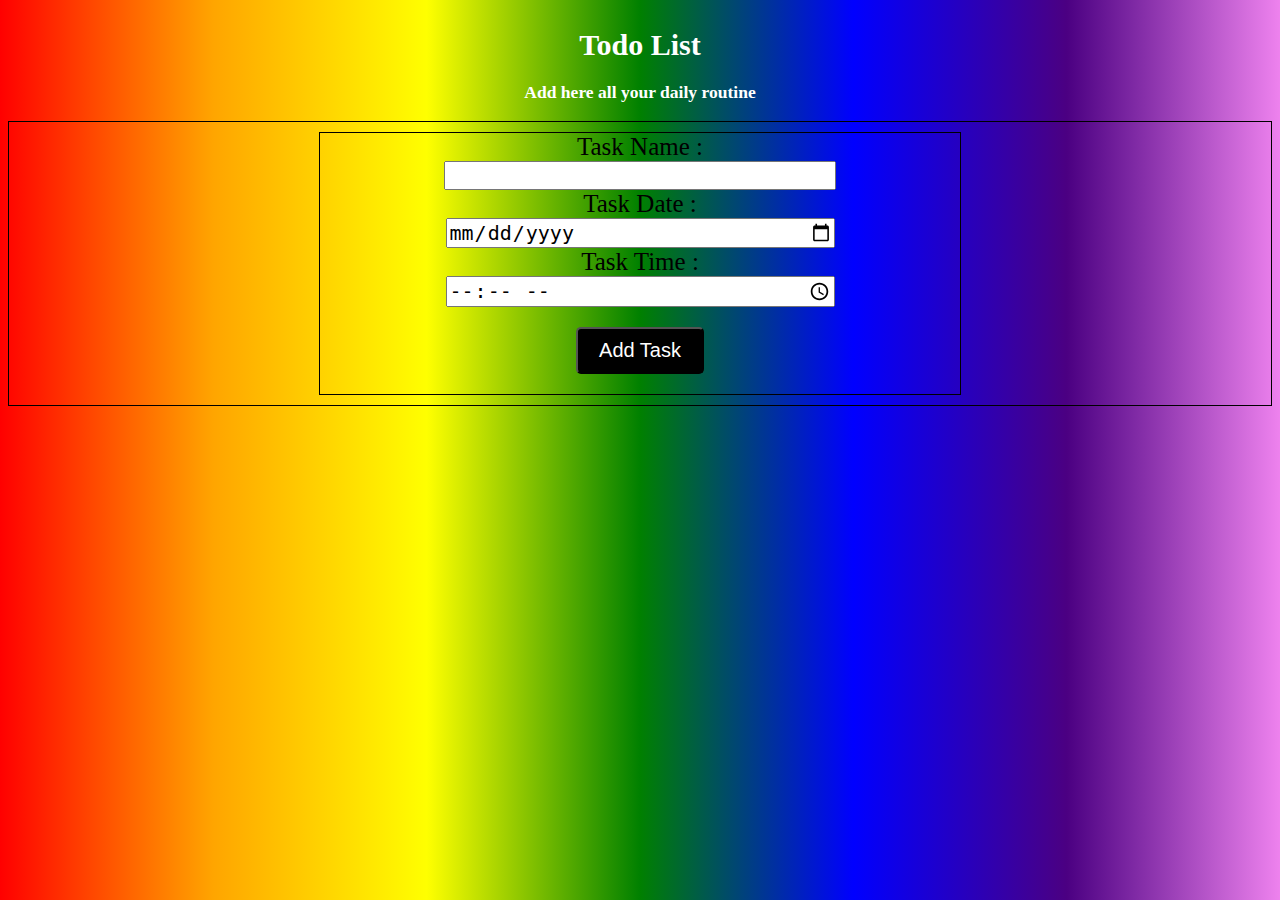
==== index.html @ 7f15af07 "todo list" ====
<!DOCTYPE html>
<html lang="en">

<head>
    <meta charset="UTF-8">
    <meta http-equiv="X-UA-Compatible" content="IE=edge">
    <meta name="viewport" content="width=device-width, initial-scale=1.0">
    <title>Document</title>
</head>
<style>
    body {
        background-image: linear-gradient(to right, red, orange, yellow, green, blue, indigo, violet);
    }

    header {
        display: flex;
        justify-content: center;
        align-items: center;
        /* background-color: green; */
    }

    nav {
        width: 80vw;

    }

    .todoheader {
        font-size: 15px;
        text-align: center;
        align-items: center;
        justify-content: center;
        color: white;
    }

    .input_section {
        display: flex;
        justify-content: center;
        align-items: center;
        border: 1px solid black;
        padding: 10px;

    }

    .input_box {

        width: 50vw;
        border: 1px solid black;
    }

    form {
        display: flex;
        flex-direction: column;
        justify-content: center;
        align-items: center;
        font-size: 25px;

    }

    form input {
        width: 30vw;
        font-size: 20px;

    }

    .input_btn {
        display: flex;
        justify-content: center;
        align-items: center;
        gap: 20px;
        padding: 20px;
    }

    .input_btn button {
        width: 10vw;
        padding: 10px;
        font-size: 20px;
        background-color: black;
        color: white;
        border-radius: 5px;
    }

    .task_container {
        display: flex;
        justify-content: center;
        align-items: center;
    }

    #show {
        width: 60vw;
        /* border: 1px solid black; */
        /* display: flex; */
        gap: 20px;
    }

    .parent {
        width: 60vw;
        display: flex;
        flex-direction: row;
        border: 1px solid black;
        padding: 20px;
    }

    .text_sec {
        font-size: 20px;
    }

    .text_sec p {
        gap: 20px;
    }

    .btn_sec {
        font-size: 20px;
        gap: 60px;
    }

    .btn_sec button {
        gap: 20px;
        font-size: 20px;
    }

    .Donetask {
        color: red;
    }
</style>

<body>
    <header>
        <nav>
            <div class="todoheader">
                <h1>Todo List </h1>
                <h3>Add here all your daily routine </h3>
            </div>
        </nav>
    </header>
    <div class="input_section">
        <div class="input_box">
            <form action="">
                Task Name : <input type="text" id="task">
                Task Date : <input type="date" id="date">
                Task Time : <input type="time" id="time">
            </form>
            <div class="input_btn">
                <button onclick="submit()">Add Task</button>
                <!-- <button onclick="ShowTask()">Show Task</button> -->
            </div>

        </div>
    </div>
    <div class="task_container">
        <div id="show"></div>
    </div>
</body>

</html>
<script>
    let tasklist = JSON.parse(localStorage.getItem("tasklist")) || []
    let SIno = 0
    function submit() {
        tasklist.map((el) => {
            if (el.si == SIno) {
                SIno = el.si + 1
            }
        })
        let task = document.getElementById("task").value
        let date = document.getElementById("date").value
        let time = document.getElementById("time").value
        let Id = Math.floor(Math.random() * 900)
        let taskobj = {
            si: SIno,
            taskname: task,
            taskdate: date,
            tasktime: time,
            id: Id,
        }
        tasklist.push(taskobj)
        localStorage.setItem("tasklist", JSON.stringify(tasklist))

        ShowTask()
    }
    let show = document.getElementById("show")
    function ShowTask() {
        show.innerHTML = ""
        tasklist.map((el, i) => {
            let parent = document.createElement("div")
            parent.setAttribute("class", "parent")
            let text_sec = document.createElement("div")
            text_sec.setAttribute("class", "text_sec")
            let btn_sec = document.createElement("div")
            btn_sec.setAttribute("class", "btn_sec")
            let btnremove = document.createElement("button")
            let btndone = document.createElement("button")
            btnremove.innerHTML = "Remove"
            btndone.innerHTML = "Done"
            btndone.addEventListener("click", function () {
                Done(i)
            })
            btnremove.onclick = function () {
                Remove(i)
            }
            let name = document.createElement("p")
            name = `  Task Name : ${el.taskname}  `
            let date = document.createElement("p")
            date = `  Task Date : ${el.taskdate}`
            let time = document.createElement("p")
            time = `  Task Time : ${el.tasktime}  `
            let Si = document.createElement("p")
            Si = `Si No : ${el.si}  `
            text_sec.append(Si, name, date, time)
            btn_sec.append(btndone, btnremove)
            parent.append(text_sec, btn_sec)
            show.append(parent)

        })
    }
    ShowTask()
    function Done(i) {
        ShowTask()
    }
    function Remove(i) {
        tasklist.splice(i, 1)
        localStorage.setItem("tasklist", JSON.stringify(tasklist))
        ShowTask()
    }

</script>
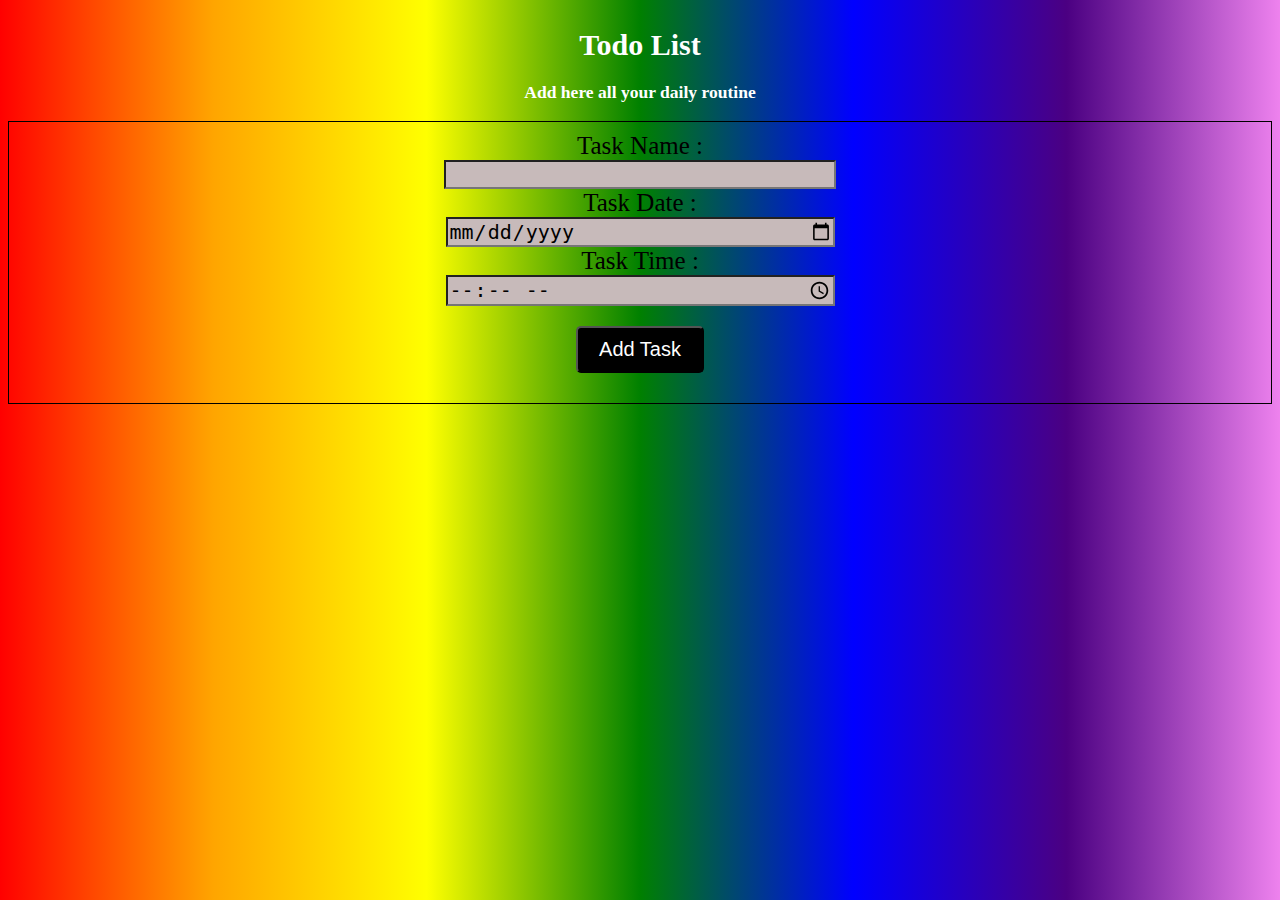
==== commit 19965c65: "todo list" ====
--- a/index.html
+++ b/index.html
@@ -44,7 +44,7 @@
     .input_box {
 
         width: 50vw;
-        border: 1px solid black;
+        /* border: 1px solid black; */
     }
 
     form {
@@ -59,6 +59,8 @@
     form input {
         width: 30vw;
         font-size: 20px;
+        background-color: rgb(199, 186, 186);
+        color: black;
 
     }
 
@@ -77,6 +79,13 @@
         background-color: black;
         color: white;
         border-radius: 5px;
+    }
+
+    @media screen and (min-width:200px) and (max-width:500px) {
+        .input_btn button {
+            width: 100vw;
+
+        }
     }
 
     .task_container {
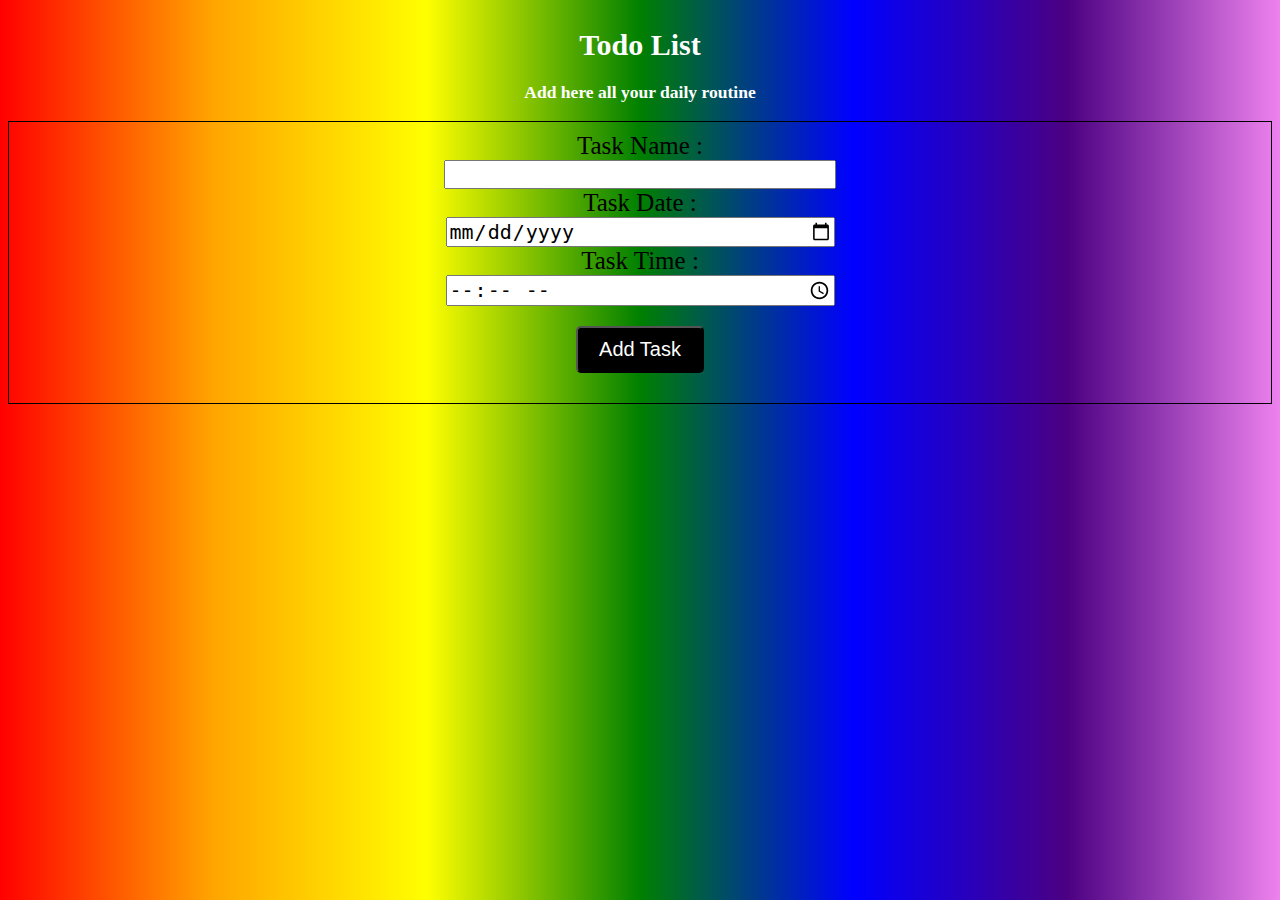
==== commit 115296cb: "todo list" ====
--- a/index.html
+++ b/index.html
@@ -59,7 +59,7 @@
     form input {
         width: 30vw;
         font-size: 20px;
-        background-color: rgb(199, 186, 186);
+        /* background-color: rgb(199, 186, 186); */
         color: black;
 
     }
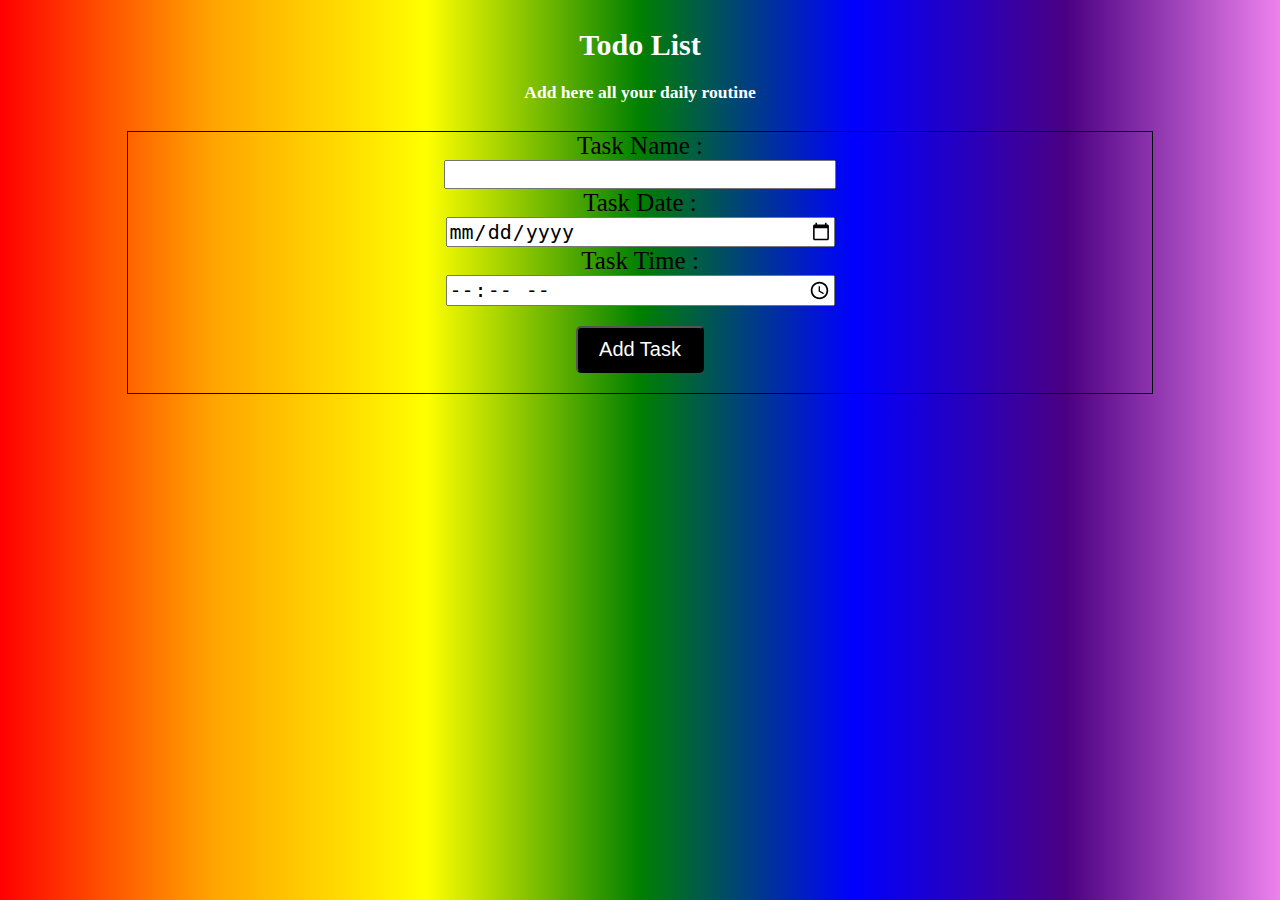
==== commit b62034b9: "css change" ====
--- a/index.html
+++ b/index.html
@@ -5,132 +5,10 @@
     <meta charset="UTF-8">
     <meta http-equiv="X-UA-Compatible" content="IE=edge">
     <meta name="viewport" content="width=device-width, initial-scale=1.0">
-    <title>Document</title>
+    <link rel="stylesheet" href="todo.css">
+    <link rel="stylesheet" href="media_todo.css">
+    <title>Todo List </title>
 </head>
-<style>
-    body {
-        background-image: linear-gradient(to right, red, orange, yellow, green, blue, indigo, violet);
-    }
-
-    header {
-        display: flex;
-        justify-content: center;
-        align-items: center;
-        /* background-color: green; */
-    }
-
-    nav {
-        width: 80vw;
-
-    }
-
-    .todoheader {
-        font-size: 15px;
-        text-align: center;
-        align-items: center;
-        justify-content: center;
-        color: white;
-    }
-
-    .input_section {
-        display: flex;
-        justify-content: center;
-        align-items: center;
-        border: 1px solid black;
-        padding: 10px;
-
-    }
-
-    .input_box {
-
-        width: 50vw;
-        /* border: 1px solid black; */
-    }
-
-    form {
-        display: flex;
-        flex-direction: column;
-        justify-content: center;
-        align-items: center;
-        font-size: 25px;
-
-    }
-
-    form input {
-        width: 30vw;
-        font-size: 20px;
-        /* background-color: rgb(199, 186, 186); */
-        color: black;
-
-    }
-
-    .input_btn {
-        display: flex;
-        justify-content: center;
-        align-items: center;
-        gap: 20px;
-        padding: 20px;
-    }
-
-    .input_btn button {
-        width: 10vw;
-        padding: 10px;
-        font-size: 20px;
-        background-color: black;
-        color: white;
-        border-radius: 5px;
-    }
-
-    @media screen and (min-width:200px) and (max-width:500px) {
-        .input_btn button {
-            width: 100vw;
-
-        }
-    }
-
-    .task_container {
-        display: flex;
-        justify-content: center;
-        align-items: center;
-    }
-
-    #show {
-        width: 60vw;
-        /* border: 1px solid black; */
-        /* display: flex; */
-        gap: 20px;
-    }
-
-    .parent {
-        width: 60vw;
-        display: flex;
-        flex-direction: row;
-        border: 1px solid black;
-        padding: 20px;
-    }
-
-    .text_sec {
-        font-size: 20px;
-    }
-
-    .text_sec p {
-        gap: 20px;
-    }
-
-    .btn_sec {
-        font-size: 20px;
-        gap: 60px;
-    }
-
-    .btn_sec button {
-        gap: 20px;
-        font-size: 20px;
-    }
-
-    .Donetask {
-        color: red;
-    }
-</style>
 
 <body>
     <header>
@@ -207,13 +85,13 @@
                 Remove(i)
             }
             let name = document.createElement("p")
-            name = `  Task Name : ${el.taskname}  `
+            name.innerHTML = `  Task Name : ${el.taskname}  `
             let date = document.createElement("p")
-            date = `  Task Date : ${el.taskdate}`
+            date.innerHTML = `  Task Date : ${el.taskdate}`
             let time = document.createElement("p")
-            time = `  Task Time : ${el.tasktime}  `
+            time.innerHTML = `  Task Time : ${el.tasktime}  `
             let Si = document.createElement("p")
-            Si = `Si No : ${el.si}  `
+            Si.innerHTML = `Si No : ${el.si}  `
             text_sec.append(Si, name, date, time)
             btn_sec.append(btndone, btnremove)
             parent.append(text_sec, btn_sec)
--- a/todo.css
+++ b/todo.css
@@ -0,0 +1,115 @@
+body {
+    background-image: linear-gradient(to right, red, orange, yellow, green, blue, indigo, violet);
+}
+
+header {
+    display: flex;
+    justify-content: center;
+    align-items: center;
+    /* background-color: green; */
+}
+
+nav {
+    width: 80vw;
+
+}
+
+.todoheader {
+    font-size: 15px;
+    text-align: center;
+    align-items: center;
+    justify-content: center;
+    color: white;
+}
+
+.input_section {
+
+    display: flex;
+    justify-content: center;
+    align-items: center;
+    /* border: 1px solid black; */
+    padding: 10px;
+
+}
+
+.input_box {
+    width: 80vw;
+    border: 1px solid black;
+}
+
+form {
+    display: flex;
+    flex-direction: column;
+    justify-content: center;
+    align-items: center;
+    font-size: 25px;
+
+}
+
+form input {
+    width: 30vw;
+    font-size: 20px;
+    color: black;
+
+}
+
+.input_btn {
+    display: flex;
+    justify-content: center;
+    align-items: center;
+    gap: 20px;
+    padding: 20px;
+}
+
+.input_btn button {
+    width: 10vw;
+    padding: 10px;
+    font-size: 20px;
+    background-color: black;
+    color: white;
+    border-radius: 5px;
+}
+.task_container {
+    display: flex;
+    justify-content: center;
+    align-items: center;
+}
+
+#show {
+    width: 60vw;
+    /* border: 1px solid black; */
+    display: flex;
+    flex-direction: column;
+    gap: 10px;
+}
+
+.parent {
+    width: 60vw;
+    display: flex;
+    border: 1px solid black;
+    padding: 10px;
+}
+
+.text_sec {
+    width: 45vw;
+    font-size: 20px;
+    display: flex;
+    flex-direction: row;
+}
+
+.text_sec p {
+    gap: 20px;
+}
+
+.btn_sec {
+    width: 15vw;
+    font-size: 20px;
+    gap: 60px;
+    display: flex;
+    
+}
+
+.btn_sec button {
+    gap: 20px;
+    font-size: 20px;
+}--- a/media_todo.css
+++ b/media_todo.css
@@ -0,0 +1,36 @@
+@media screen and (min-width:200px) and (max-width:500px) {
+
+    form input {
+        width: 60vw;
+    }
+
+    .input_btn button {
+        width: 100vw;
+    }
+
+    #show {
+        width: 80vw;
+    }
+
+    .parent {
+        width: 75vw;
+        flex-direction: column;
+    }
+
+    .text_sec {
+        width: 75vw;
+        /* display: flex; */
+        flex-wrap: wrap;
+    }
+
+    .text_sec p {
+        font-size: 18px;
+    }
+    .btn_sec{
+        width: 75vw;
+        display: flex;
+        justify-content: center;
+        align-items: center;
+    }
+
+}